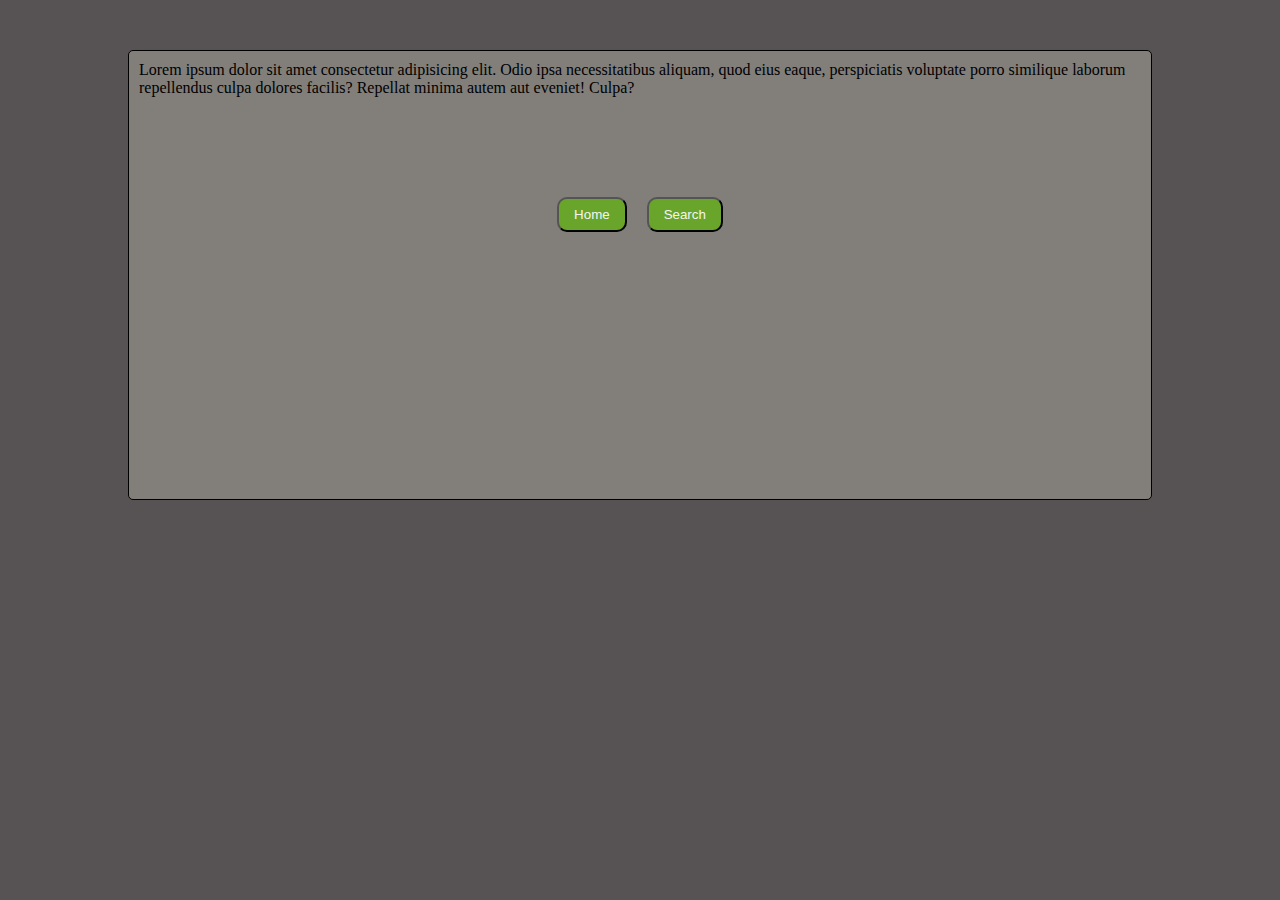
==== About.html @ e8da98cf "Add files via upload" ====
<!DOCTYPE html>
<html lang="en">

<head>
    <meta charset="UTF-8">
    <meta http-equiv="X-UA-Compatible" content="IE=edge">
    <meta name="viewport" content="width=device-width, initial-scale=1.0">
    <title>Document</title>
    <style>
        * {
            margin: 0;
            padding: 0;
            box-sizing: border-box;

        }


        body,
        html {
            overflow-x: hidden;
            background-color: rgb(87, 82, 83);

        }

        .about {
            display: flex;

            flex-direction: column;
            width: 80%;
            height: 50vh;

            border: 1px solid black;
            border-radius: 5px;
            background-color: rgb(130, 127, 123);
            margin: 50px auto;
            padding: 10px;
            align-items: center;
        }

        .button{
            display: flex;
            flex-direction: row;
            margin: 100px;
        }

        .btn {

            padding: 8px 15px;
            background-color: rgb(104, 165, 42);
            border-radius: 10px;
            color: whitesmoke;
            margin: 0 10px;
         

        }

        .btn:hover {
            background: rgb(93, 191, 84);
        }
    </style>
</head>

<body>

    <div class="about">
        Lorem ipsum dolor sit amet consectetur adipisicing elit. Odio ipsa necessitatibus aliquam, quod eius eaque,
        perspiciatis voluptate porro similique laborum repellendus culpa dolores facilis? Repellat minima autem aut
        eveniet! Culpa?

        <div class="button">

            <button class="btn" type="button" onclick="window.location.href='index.html'">Home</button>

            <button class="btn" type="button">Search </button>
        </div>


    </div>



</body>

</html>
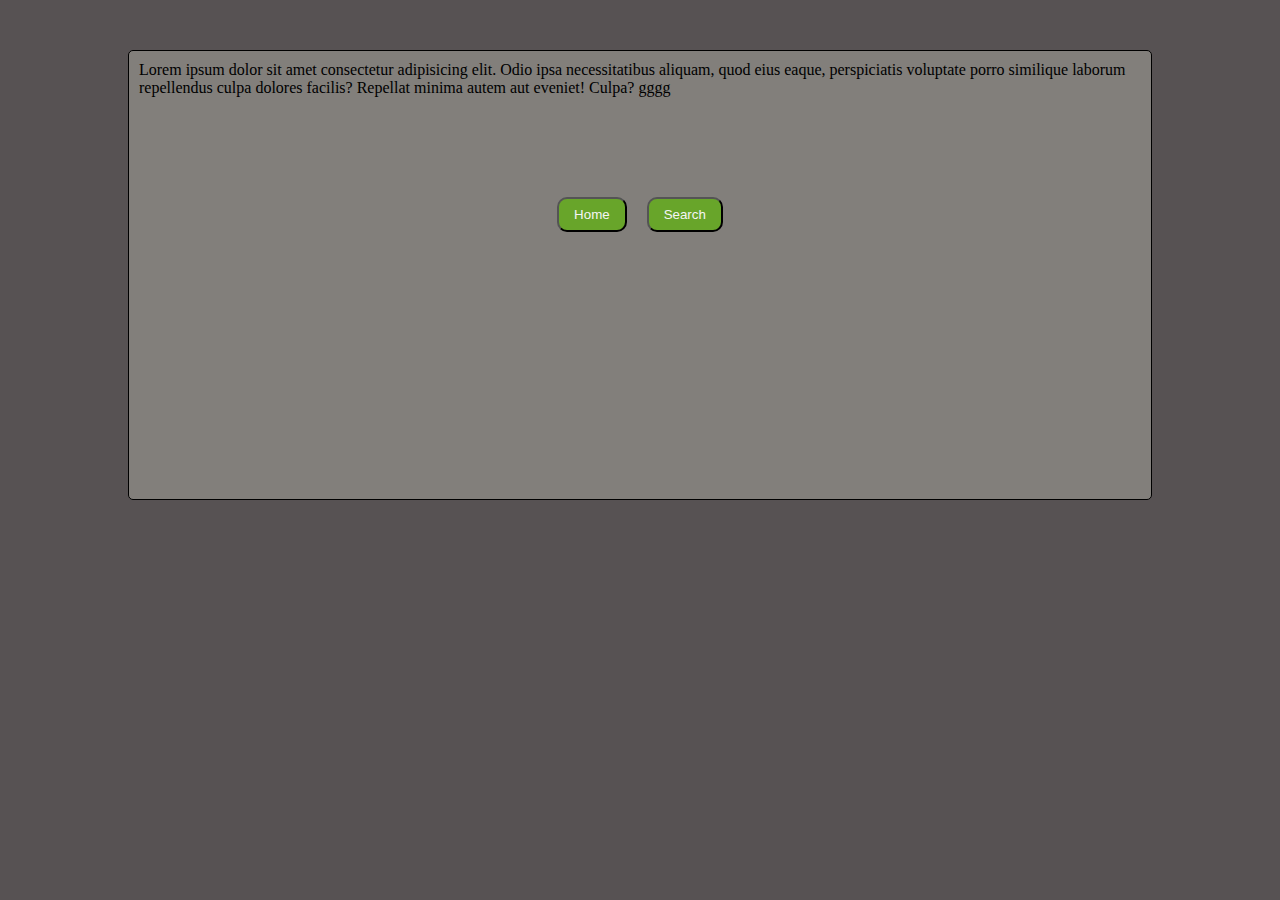
==== commit 82a4becb: "Add files via upload" ====
--- a/About.html
+++ b/About.html
@@ -65,7 +65,7 @@
     <div class="about">
         Lorem ipsum dolor sit amet consectetur adipisicing elit. Odio ipsa necessitatibus aliquam, quod eius eaque,
         perspiciatis voluptate porro similique laborum repellendus culpa dolores facilis? Repellat minima autem aut
-        eveniet! Culpa?
+        eveniet! Culpa? gggg
 
         <div class="button">
 
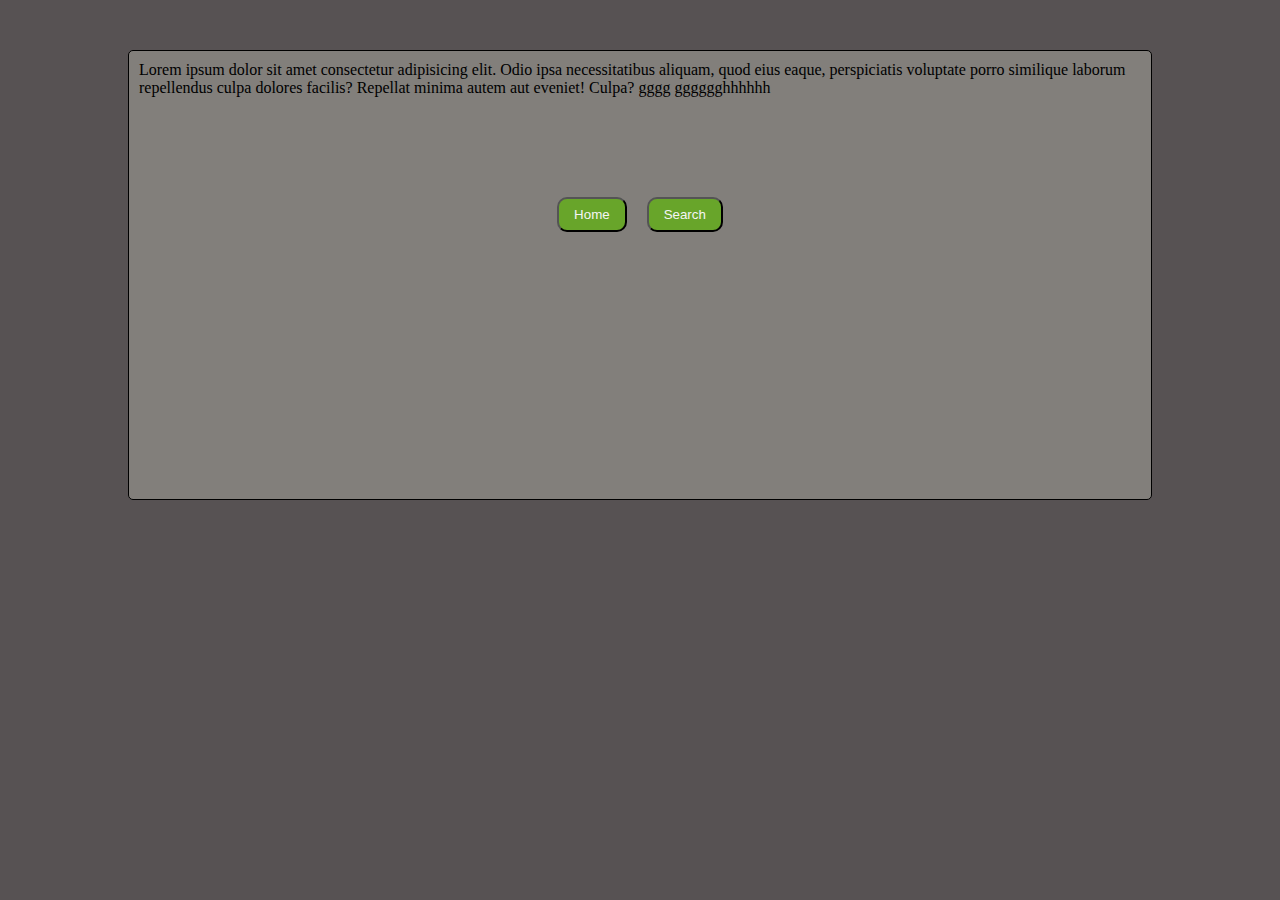
==== commit 0fd1fab7: "Add files via upload" ====
--- a/About.html
+++ b/About.html
@@ -65,7 +65,7 @@
     <div class="about">
         Lorem ipsum dolor sit amet consectetur adipisicing elit. Odio ipsa necessitatibus aliquam, quod eius eaque,
         perspiciatis voluptate porro similique laborum repellendus culpa dolores facilis? Repellat minima autem aut
-        eveniet! Culpa? gggg
+        eveniet! Culpa? gggg gggggghhhhhh
 
         <div class="button">
 
